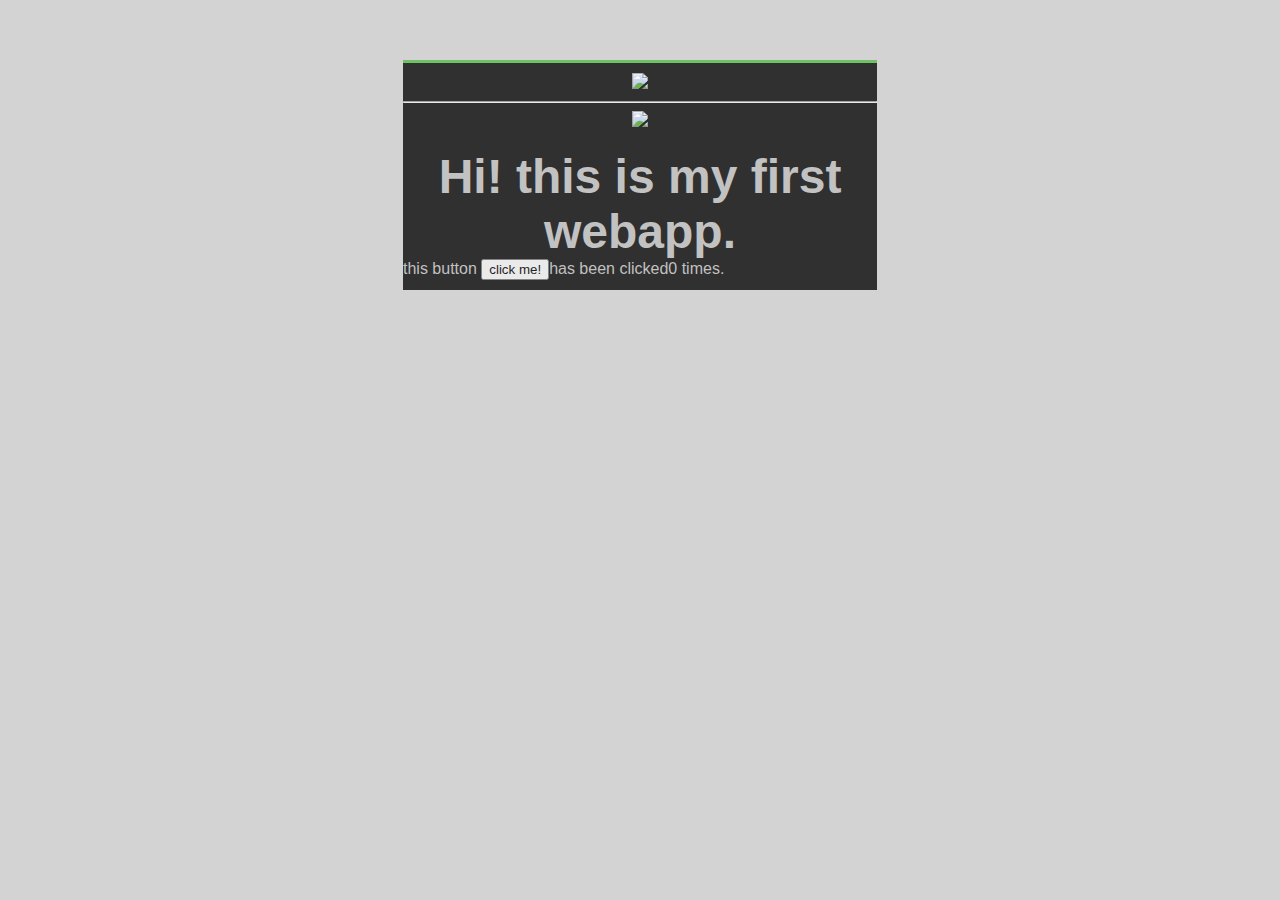
==== ui/index.html @ 7090247f "[imad-console] Updates ui/index.html" ====
<!doctype html>
<html>
    <head>
        <link href="/ui/style.css" rel="stylesheet" />
    </head>
    <body>
        <div id="wrapper" class="container">
        <div id="imad" class="center">
            <img src="http://logos.textgiraffe.com/logos/logo-name/Imad-designstyle-kiddo-m.png" class="img-medium"/>
            
            </div>
         <hr>
         <div id="girl" class="center">
         <img src=" https://pbs.twimg.com/profile_images/651762731822022660/oGv4mvWb.png" class="img-medium"/>
           </div> 
        <br>
        <div class="center text-big bold">
            Hi! this is my first webapp.
        </div>
        <div class="footer">
            this button <button id="counter">click me!</button>has been clicked<span id="count">0</span> times.
        </div>
        </div>
        <script type="text/javascript" src="/ui/main.js">
        </script>
    </body>
</html>
---- ui/style.css ----
body {
    font-family: sans-serif;
    background-color: lightgrey;
    margin-top: 60px;
}

.center {
    text-align: center;
}

.text-big {
    font-size: 300%;
}

.bold {
    font-weight: bold;
}

.img-medium {
    height: 200px;
}

     .container {
             max-width: 800px;
             margin: 0 auto;
             color: orange;
             font-family: sans-serif;
             padding-top:20px;
             padding-left: 20px;
             padding-right: 20px;
     }
     
#wrapper
{
width: 474px;
margin: 0px auto;
background-color: #121212;
opacity: 0.84;
filter: alpha(opacity=84); /* For IE8 and earlier */
border-top:3px solid #5BBF50;
min-height: 50px;
padding: 10px 0px;
color: #bfbfbf;
}
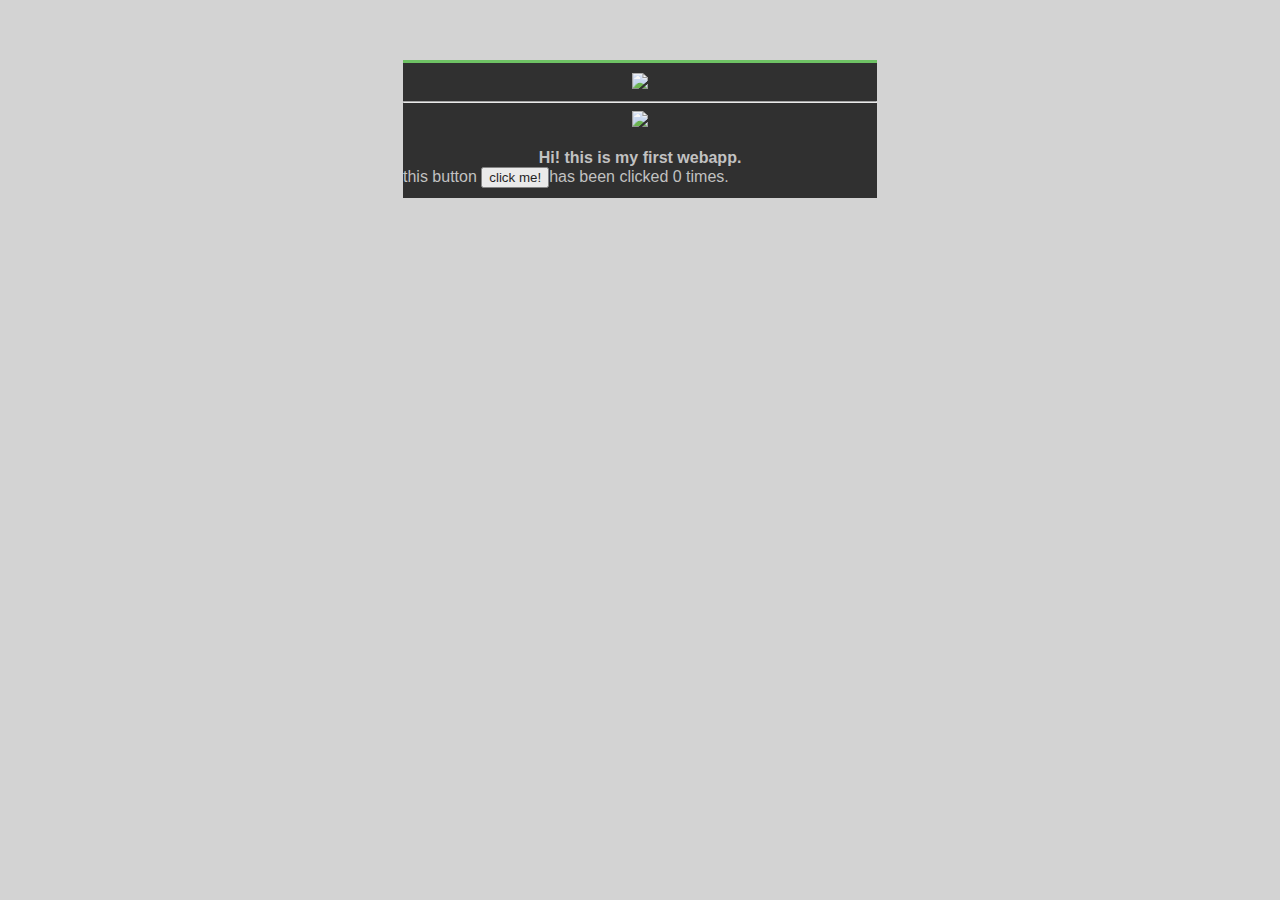
==== commit 3005245d: "[imad-console] Updates ui/index.html" ====
--- a/ui/index.html
+++ b/ui/index.html
@@ -19,7 +19,7 @@
             Hi! this is my first webapp.
         </div>
         <div class="footer">
-            this button <button id="counter">click me!</button>has been clicked<span id="count">0</span> times.
+            this button <button id="counter">click me!</button>has been clicked <span id="count">0</span> times.
         </div>
         </div>
         <script type="text/javascript" src="/ui/main.js">
--- a/ui/style.css
+++ b/ui/style.css
@@ -9,7 +9,7 @@
 }
 
 .text-big {
-    font-size: 300%;
+    font-size: 100%;
 }
 
 .bold {
@@ -20,15 +20,15 @@
     height: 200px;
 }
 
-     .container {
-             max-width: 800px;
-             margin: 0 auto;
+ .container {
+   max-width: 800px;
+   margin: 0 auto;
              color: orange;
              font-family: sans-serif;
              padding-top:20px;
              padding-left: 20px;
              padding-right: 20px;
-     }
+ }
      
 #wrapper
 {
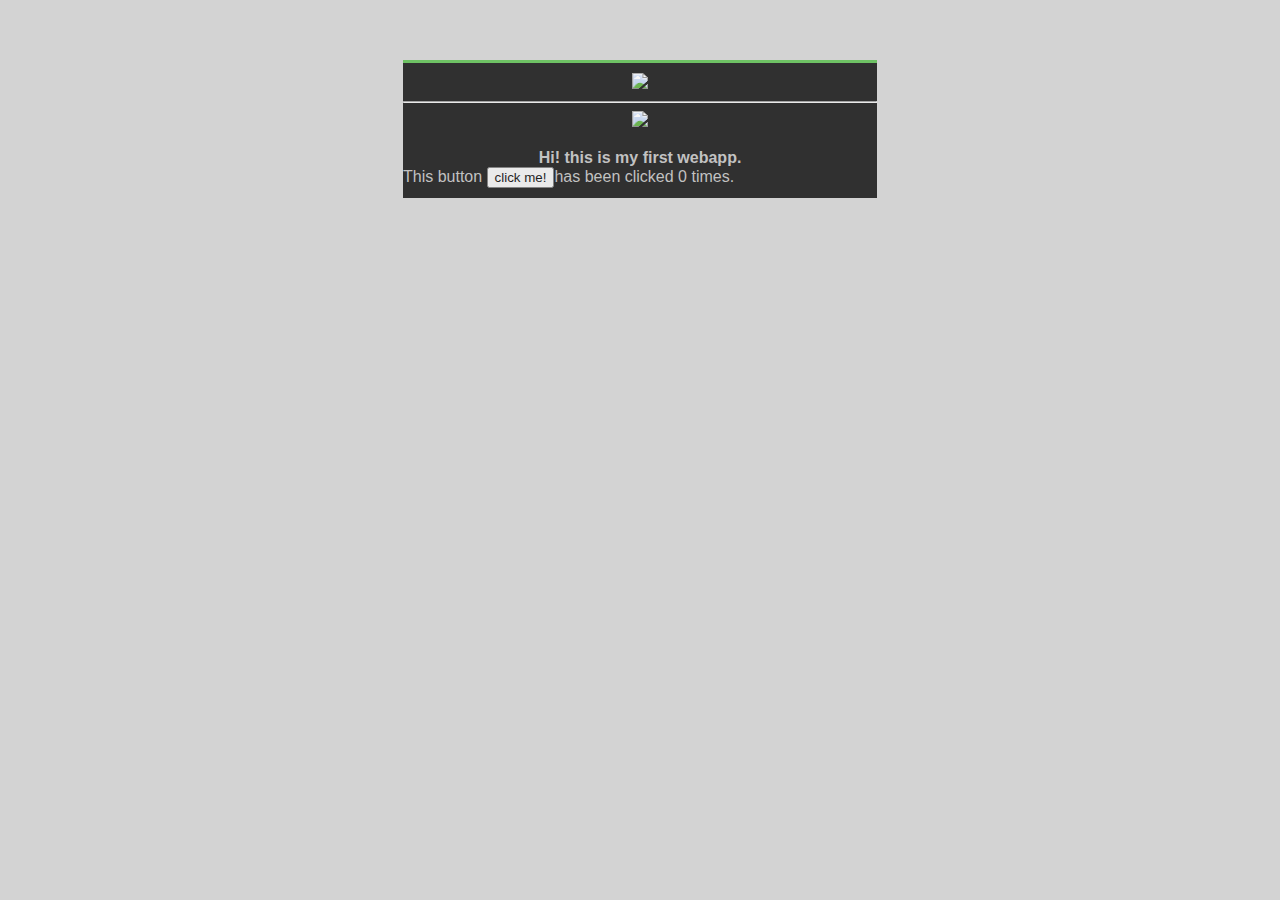
==== commit 70614484: "[imad-console] Updates ui/index.html" ====
--- a/ui/index.html
+++ b/ui/index.html
@@ -19,7 +19,7 @@
             Hi! this is my first webapp.
         </div>
         <div class="footer">
-            this button <button id="counter">click me!</button>has been clicked <span id="count">0</span> times.
+            This button <button id="counter">click me!</button>has been clicked <span id="count">0</span> times.
         </div>
         </div>
         <script type="text/javascript" src="/ui/main.js">
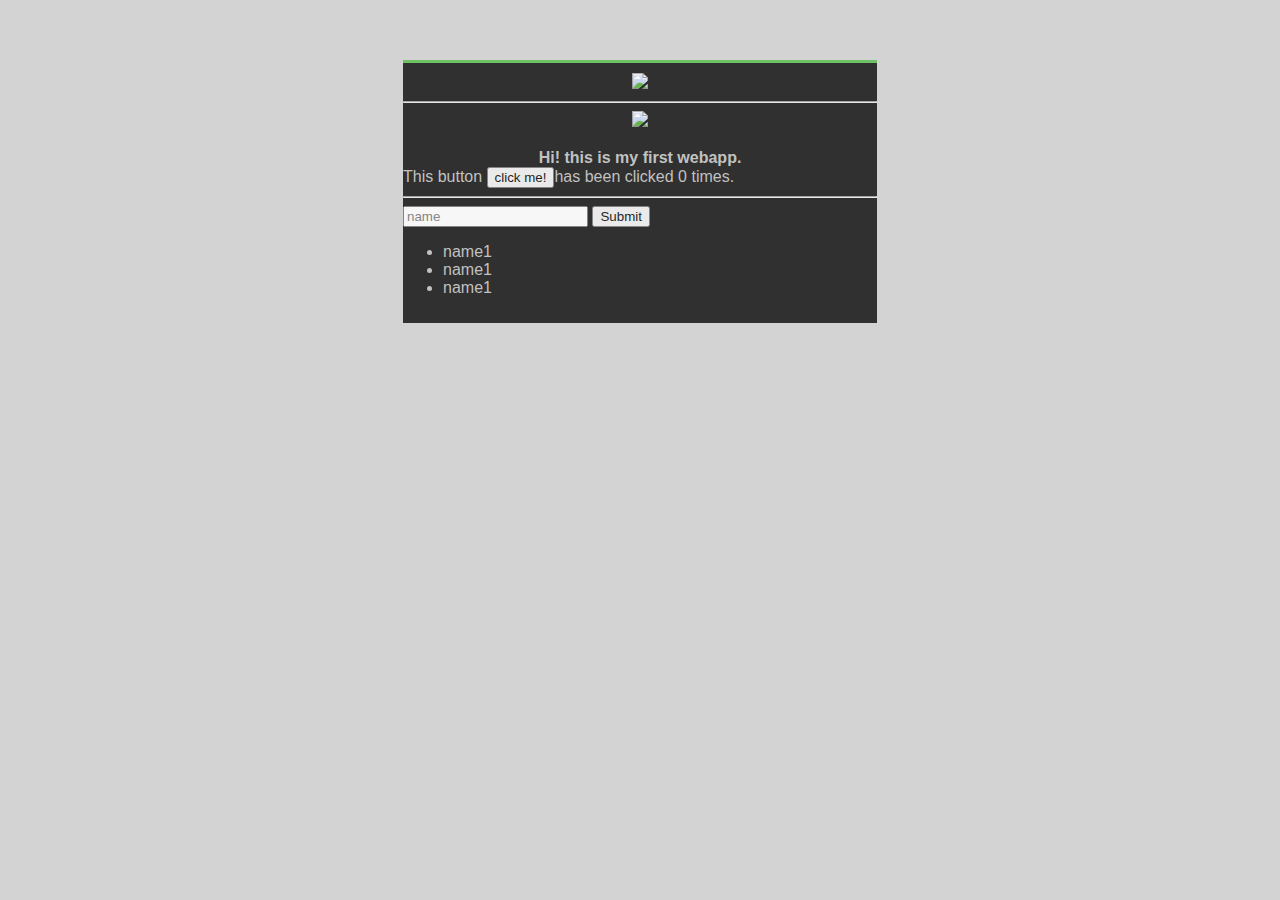
==== commit 94d925bd: "[imad-console] Updates ui/index.html" ====
--- a/ui/index.html
+++ b/ui/index.html
@@ -3,6 +3,7 @@
 <html>
     <head>
         <link href="/ui/style.css" rel="stylesheet" />
+         <link rel="favicon" href=""> 
     </head>
     <body>
         <div id="wrapper" class="container">
@@ -20,6 +21,14 @@
         </div>
         <div class="footer">
             This button <button id="counter">click me!</button>has been clicked <span id="count">0</span> times.
+            <hr>
+            <input type="text" id="name" placeholder="name"></input>
+            <input type="submit" value="Submit"></input>
+            <ul>
+                <li>name1</li>
+                <li>name1</li>
+                <li>name1</li>
+            </ul>
         </div>
         </div>
         <script type="text/javascript" src="/ui/main.js">
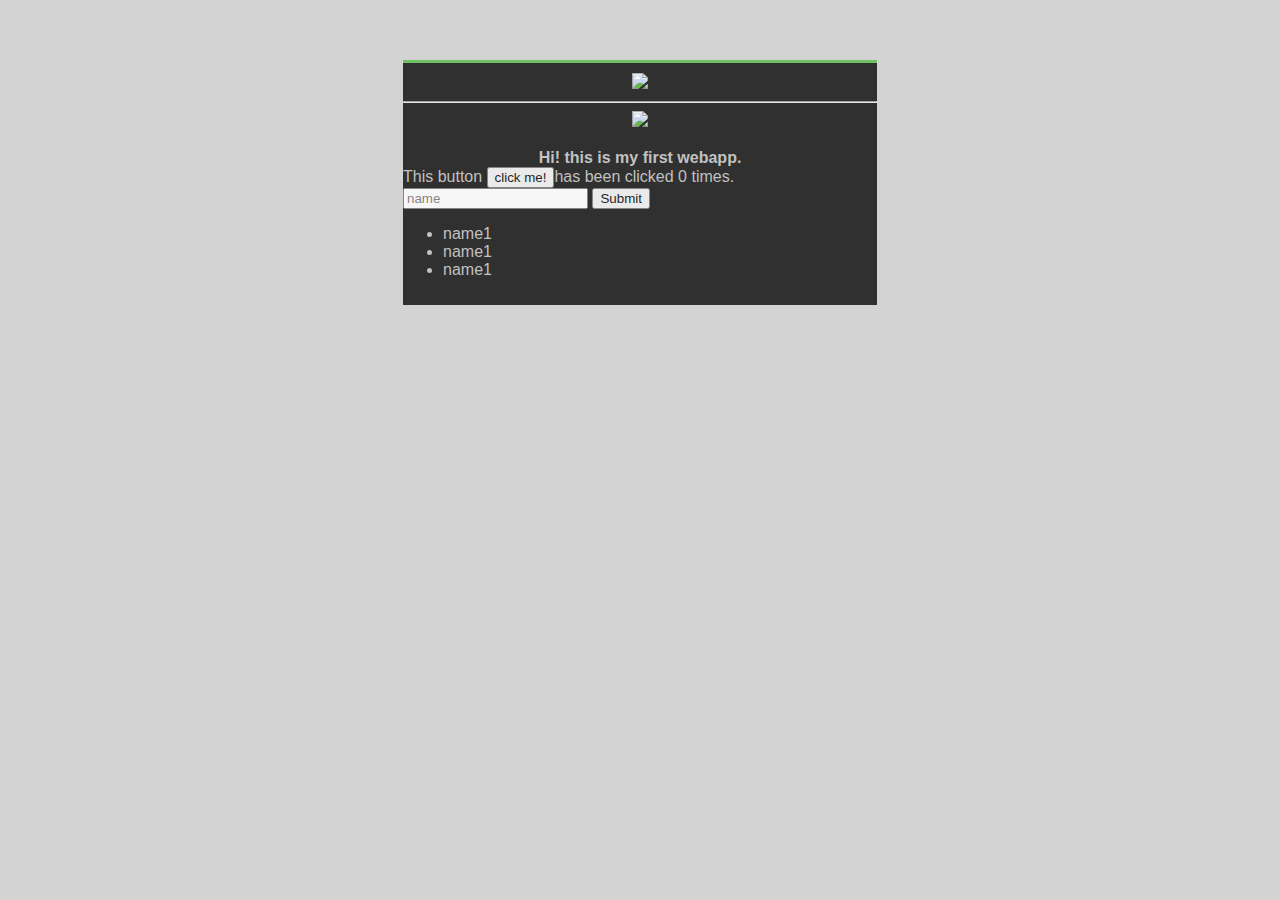
==== commit 58572287: "[imad-console] Updates ui/index.html" ====
--- a/ui/index.html
+++ b/ui/index.html
@@ -21,9 +21,9 @@
         </div>
         <div class="footer">
             This button <button id="counter">click me!</button>has been clicked <span id="count">0</span> times.
-            <hr>
-            <input type="text" id="name" placeholder="name"></input>
-            <input type="submit" value="Submit"></input>
+            <br/>
+            <input type="text" id="name" placeholder="name"/>
+            <input type="submit" value="Submit"/>
             <ul>
                 <li>name1</li>
                 <li>name1</li>
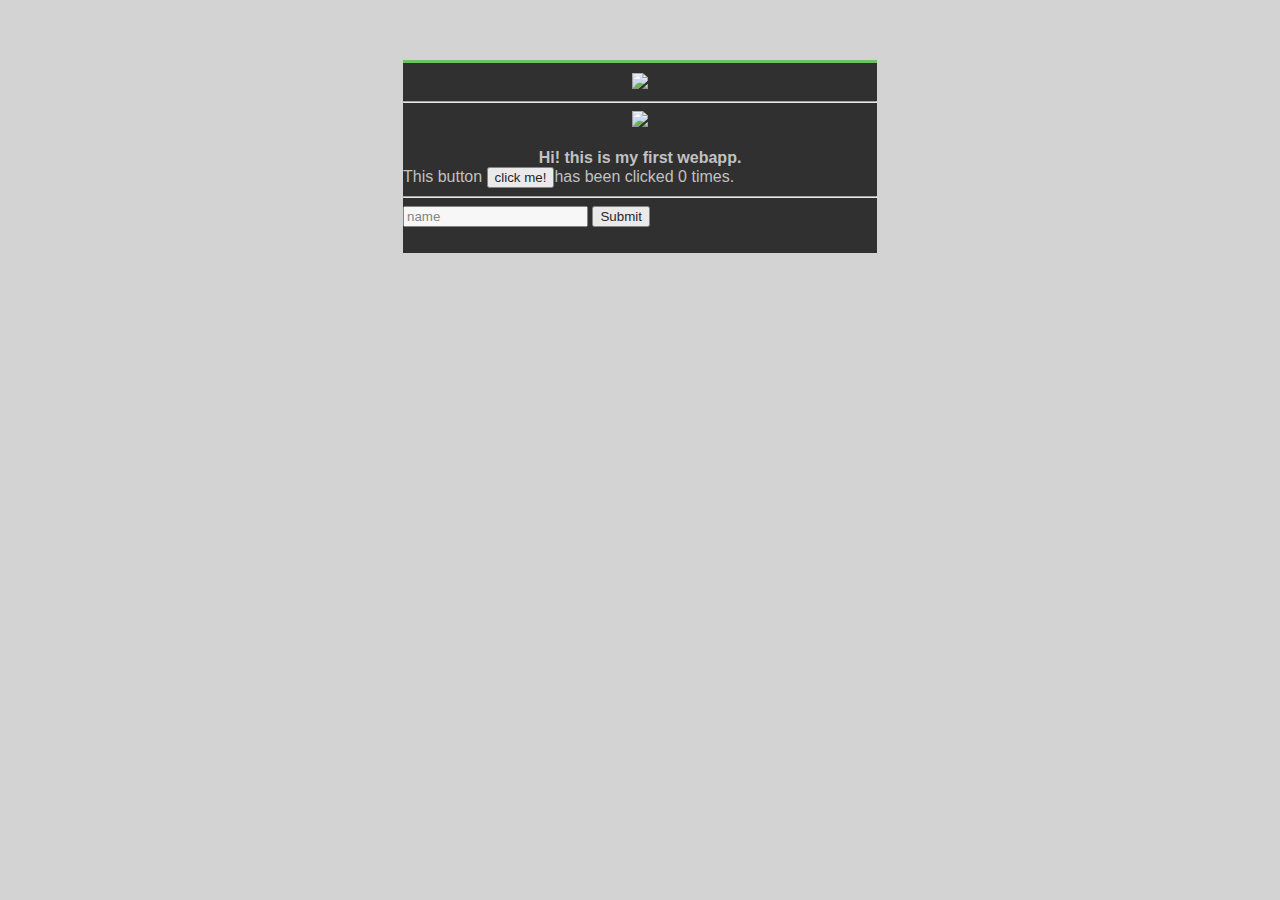
==== commit 79faaf38: "[imad-console] Updates ui/index.html" ====
--- a/ui/index.html
+++ b/ui/index.html
@@ -21,13 +21,11 @@
         </div>
         <div class="footer">
             This button <button id="counter">click me!</button>has been clicked <span id="count">0</span> times.
-            <br/>
+            <hr>
             <input type="text" id="name" placeholder="name"/>
-            <input type="submit" value="Submit"/>
-            <ul>
-                <li>name1</li>
-                <li>name1</li>
-                <li>name1</li>
+            <input type="submit" value="Submit" id="submit-btn"/>
+            <ul id="namelist">
+               
             </ul>
         </div>
         </div>
